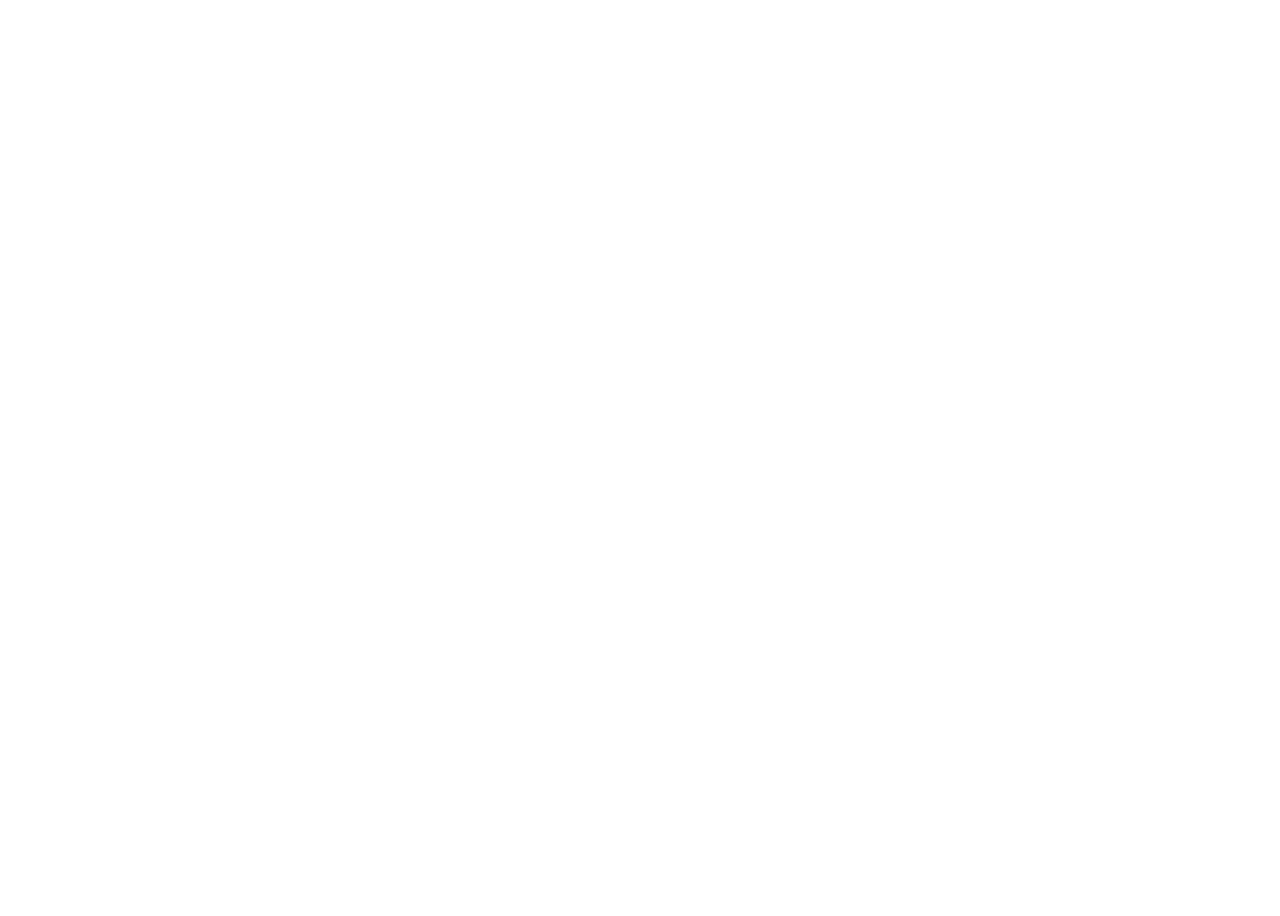
==== index.html @ e77ebb5c "Moved index.html to root and updated paths" ====
<!DOCTYPE html>
<html lang="en">
<head>
    <meta charset="UTF-8">
    <meta name="viewport" content="width=device-width, initial-scale=1.0">
    <title>Property Titles Map</title>
    <!-- Leaflet -->
    <script src="https://unpkg.com/leaflet/dist/leaflet.js"></script>
    <script src="https://code.jquery.com/jquery-3.6.0.min.js"></script>
    <link rel="stylesheet" href="https://unpkg.com/leaflet/dist/leaflet.css" />

    <!-- Turf -->
    <script src='https://unpkg.com/@turf/turf@6/turf.min.js'></script>

    <!-- Esri Leaflet -->
    <script src="https://unpkg.com/esri-leaflet/dist/esri-leaflet.js"></script>

    <!-- Font Awesome -->
    <script src="https://kit.fontawesome.com/5f265d0ba6.js" crossorigin="anonymous"></script>

    <!-- Awesome Markers -->
    <link rel="stylesheet" href="src/plugins/awesome_markers/leaflet.awesome-markers.css">
    <script src="src/plugins/awesome_markers/leaflet.awesome-markers.js"></script>

    <!-- Geosearch Plugin -->
    <link  rel="stylesheet"  href="https://unpkg.com/leaflet-geosearch@3.0.0/dist/geosearch.css"/>
    <script src="https://unpkg.com/leaflet-geosearch@latest/dist/bundle.min.js"></script>

    <!-- Beautify Markers -->
    <link rel="stylesheet" href="src/plugins/beautify_markers/leaflet-beautify-marker-icon.css">
    <script src="src/plugins/beautify_markers/leaflet-beautify-marker-icon.js"></script>

    <!-- Turf -->
    <script src='https://unpkg.com/@turf/turf@6/turf.min.js'></script>

    <!-- Leaflet Fullscreen -->
    <script src='https://api.mapbox.com/mapbox.js/plugins/leaflet-fullscreen/v1.0.1/Leaflet.fullscreen.min.js'></script>
    <link href='https://api.mapbox.com/mapbox.js/plugins/leaflet-fullscreen/v1.0.1/leaflet.fullscreen.css' rel='stylesheet' />

    <!-- Leaflet Logo Plugin -->
    <script type="text/javascript" src="src/plugins/credits/leaflet-control-credits.js"></script>
    <link rel="stylesheet" href="src/plugins/credits/leaflet-control-credits.css" />

    <!-- Main files -->
    <link rel="stylesheet" href="src/css/style.css">

    </body>
</head>
<body>
    <div id="map"></div>
    <script src="src/js/script.js"></script>
</html>
---- src/plugins/awesome_markers/leaflet.awesome-markers.css ----
/*
Author: L. Voogdt
License: MIT
Version: 1.0
*/

/* Marker setup */
.awesome-marker {
  background: url('images/markers-soft.png') no-repeat 0 0;
  width: 35px;
  height: 46px;
  position:absolute;
  left:0;
  top:0;
  display: block;
  text-align: center;
}

.awesome-marker-shadow {
  background: url('images/markers-shadow.png') no-repeat 0 0;
  width: 36px;
  height: 16px;
}

/* Retina displays */
@media (min--moz-device-pixel-ratio: 1.5),(-o-min-device-pixel-ratio: 3/2),
(-webkit-min-device-pixel-ratio: 1.5),(min-device-pixel-ratio: 1.5),(min-resolution: 1.5dppx) {
 .awesome-marker {
  background-image: url('images/markers-soft@2x.png');
  background-size: 720px 46px;
 }
 .awesome-marker-shadow {
  background-image: url('images/markers-shadow@2x.png');
  background-size: 35px 16px;
 }
}

.awesome-marker i {
  color: #333;
  margin-top: 10px;
  display: inline-block;
  font-size: 14px;
}

.awesome-marker .icon-white {
  color: #fff;
}

/* Colors */
.awesome-marker-icon-red {
  background-position: 0 0;
}

.awesome-marker-icon-darkred {
  background-position: -180px 0;
}

.awesome-marker-icon-lightred {
  background-position: -360px 0;
}

.awesome-marker-icon-orange {
  background-position: -36px 0;
}

.awesome-marker-icon-beige {
  background-position: -396px 0;
}

.awesome-marker-icon-green {
  background-position: -72px 0;
}

.awesome-marker-icon-darkgreen {
  background-position: -252px 0;
}

.awesome-marker-icon-lightgreen {
  background-position: -432px 0;
}

.awesome-marker-icon-blue {
  background-position: -108px 0;
}

.awesome-marker-icon-darkblue {
  background-position: -216px 0;
}

.awesome-marker-icon-lightblue {
  background-position: -468px 0;
}

.awesome-marker-icon-purple {
  background-position: -144px 0;
}

.awesome-marker-icon-darkpurple {
  background-position: -288px 0;
}

.awesome-marker-icon-pink {
  background-position: -504px 0;
}

.awesome-marker-icon-cadetblue {
  background-position: -324px 0;
}

.awesome-marker-icon-white {
  background-position: -574px 0;
}

.awesome-marker-icon-gray {
  background-position: -648px 0;
}

.awesome-marker-icon-lightgray {
  background-position: -612px 0;
}

.awesome-marker-icon-black {
  background-position: -682px 0;
}
---- src/plugins/beautify_markers/leaflet-beautify-marker-icon.css ----
/*
  Leaflet.BeautifyIcon, a plugin that adds colorful iconic markers for Leaflet by giving full control of style to end user, It has also ability to adjust font awesome
  and glyphicon icons
  (c) 2016-2017, Muhammad Arslan Sajid
  http://leafletjs.com
*/
.beautify-marker {
    text-align: center;
    font-weight: 700;
    font-family: monospace;
    position:absolute;
     -webkit-box-sizing: border-box;
    -moz-box-sizing: border-box;
    box-sizing: border-box;
}

    .beautify-marker.circle {
        border-radius: 100%;
    }

    .beautify-marker.circle-dot, .beautify-marker.doughnut {
        border-radius: 100%;
    }

    .beautify-marker.marker {
        border-top-left-radius: 50%;
        border-top-right-radius: 50% 100%;
        border-bottom-left-radius: 100% 50%;
        border-bottom-right-radius: 0%;
        /* rotating 45deg clockwise to get the corner bottom center */
        transform: rotate(45deg); 
        
    }

    .beautify-marker.marker > * {
        /* rotating 45deg counterclock to adjust marker content back to normal */
        transform: rotate(-45deg);
    }
---- src/plugins/credits/leaflet-control-credits.css ----
.leaflet-credits-control {
    background-color: white;
    opacity: 0.90;
    border-radius: 5px;
    border: 4px solid rgba(0, 0, 0, 0.1);
    cursor: pointer;
}
.leaflet-credits-control button {
    display: inline-block;
    border: none;
    cursor: pointer;
    transition: background 250ms ease-in-out, transform 150ms ease;
    -webkit-appearance: none;
    -moz-appearance: none;
    color: black;
    background-color: white;
    background-image: none; /* defined in the JavaScript code */
    background-size: cover;

    padding: 0;
}

.leaflet-credits-control {
    display: flex;
    align-items: center;
}

.leaflet-credits-control button:focus {
  outline: 2px solid black !important;
}

.leaflet-credits-control .leaflet-credits-control-expandcontent {
    padding: 0 0.5rem;
}
.leaflet-credits-control.leaflet-credits-control-collapsed .leaflet-credits-control-expandcontent {
    display: none;
}

.leaflet-credits-control .leaflet-credits-control-expandcontent {
    font-size: 9pt;
    color: black;
}
---- src/css/style.css ----
#map {
    width: 100%;
    height: 100vh; /* Using viewport height to make it 100% of the browser height */
}
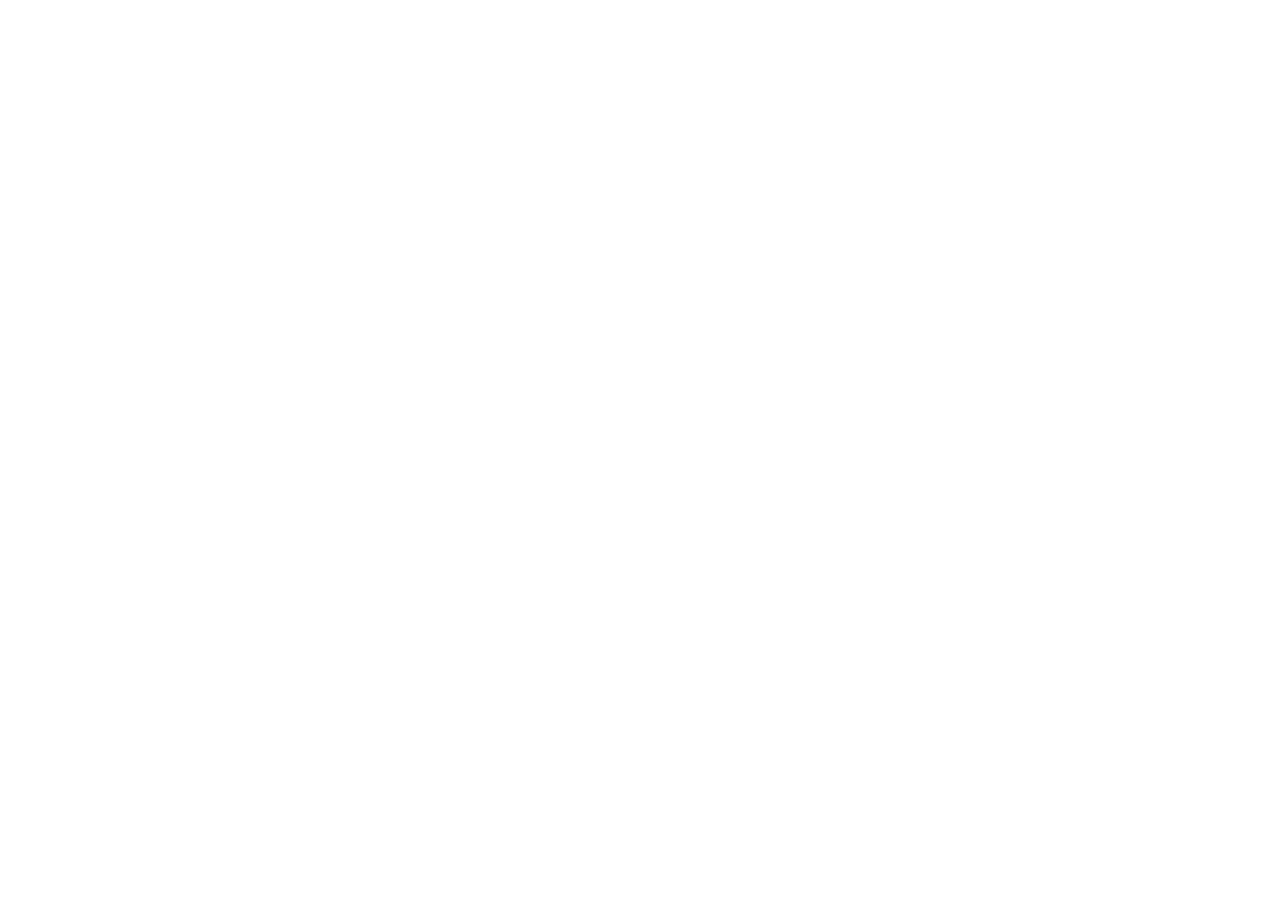
==== commit 5348f5b8: "Set max bounds, minimum zoom, changed annoying white edges around map, and added alert for if a user" ====
--- a/index.html
+++ b/index.html
@@ -44,9 +44,9 @@
     <!-- Main files -->
     <link rel="stylesheet" href="src/css/style.css">
 
-    </body>
 </head>
 <body>
     <div id="map"></div>
     <script src="src/js/script.js"></script>
+</body>
 </html>--- a/src/css/style.css
+++ b/src/css/style.css
@@ -1,4 +1,8 @@
-#map {
+body {
+    padding: 0;
+    margin: 0;
+}
+html, body, #map {
+    height: 100%;
     width: 100%;
-    height: 100vh; /* Using viewport height to make it 100% of the browser height */
 }